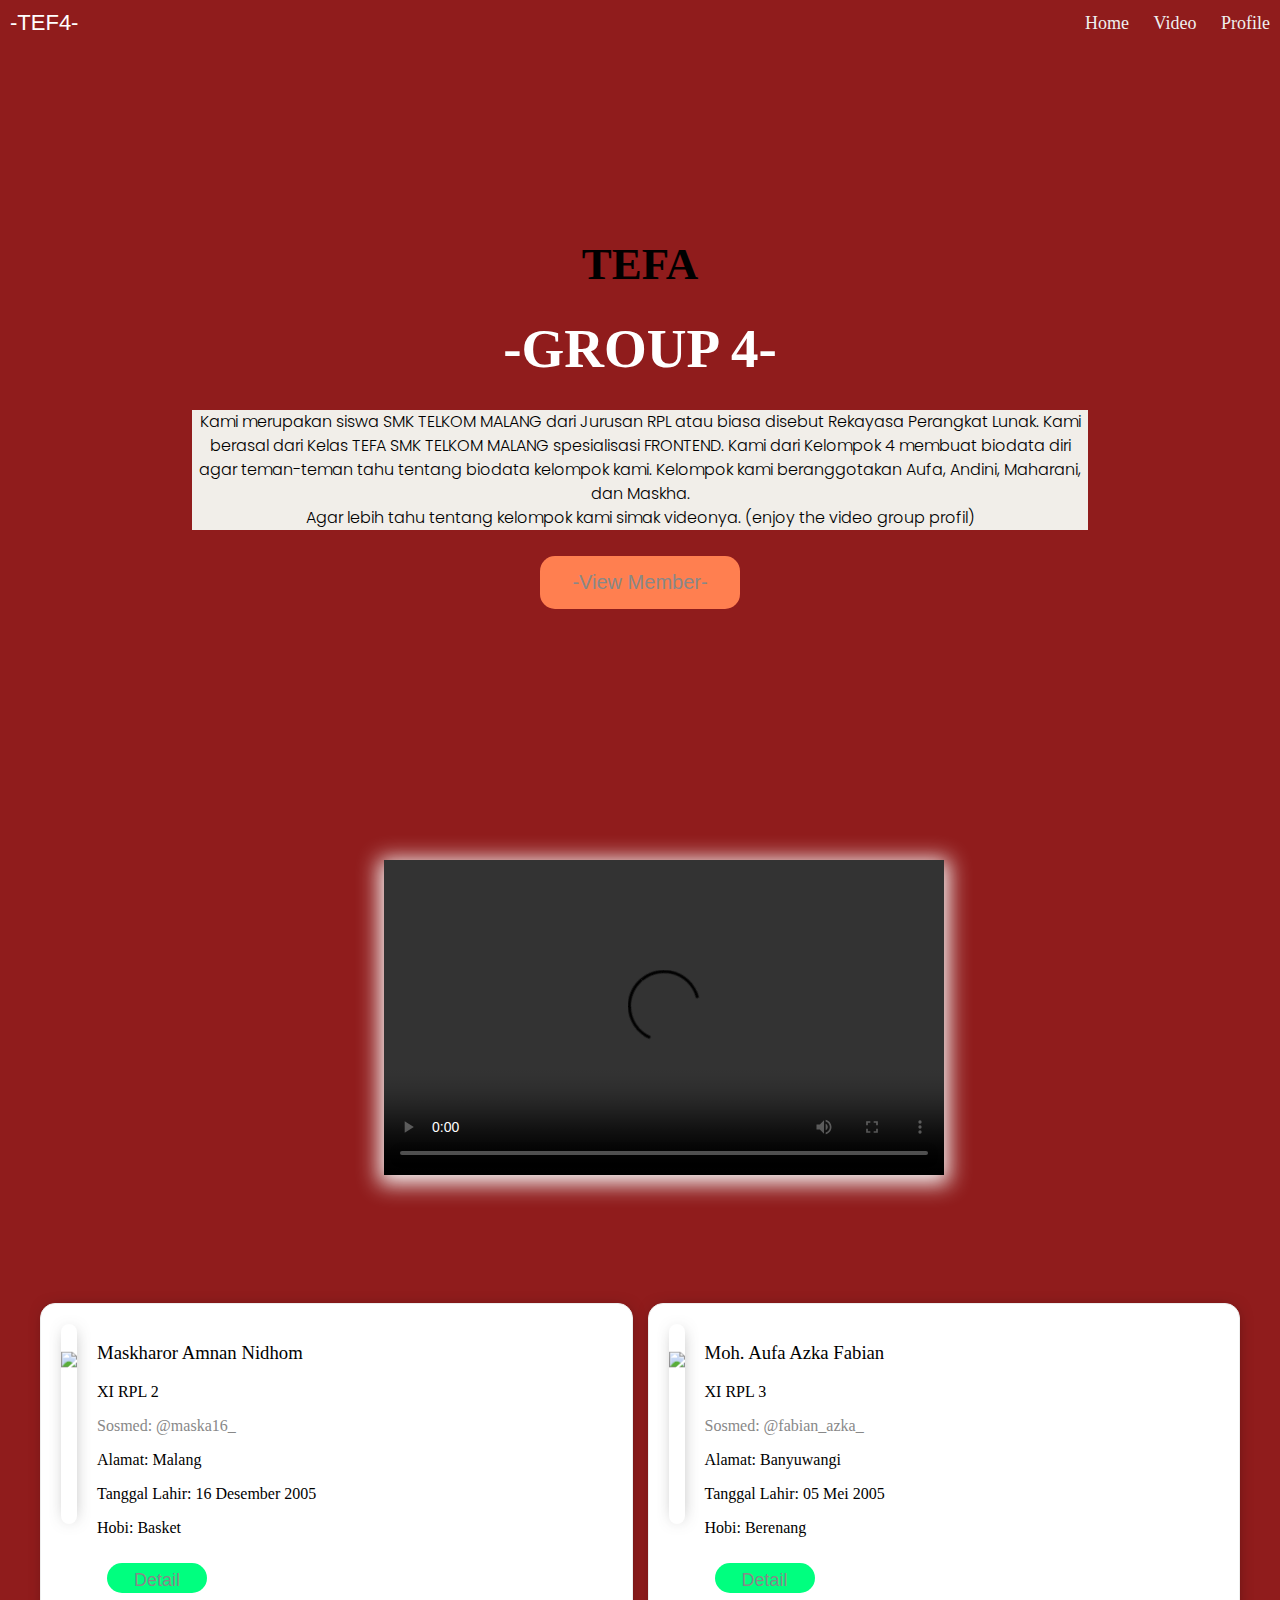
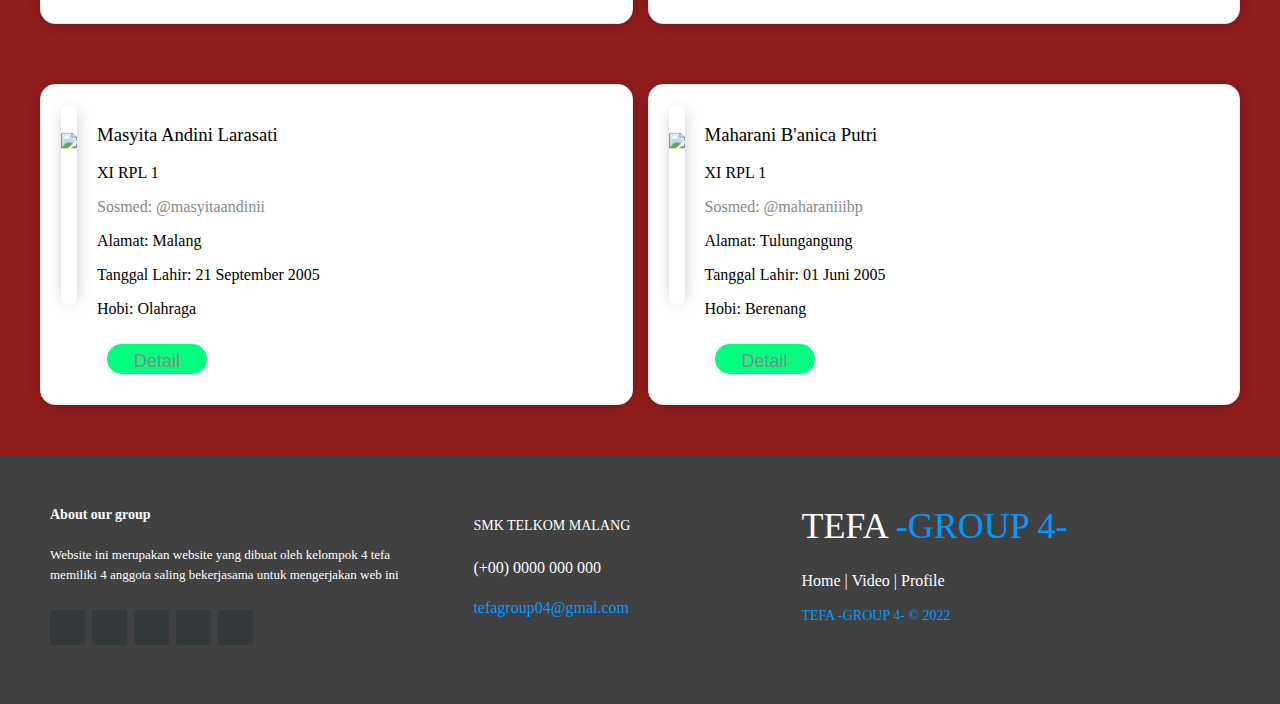
==== index.html @ 48ae0765 "update carousell and maps" ====
<!DOCTYPE html>
<html lang="en">

<head>
    <meta charset="UTF-8">
    <meta http-equiv="X-UA-Compatible" content="IE=edge">
    <meta name="viewport" content="width=device-width, initial-scale=1.0">
    <title>TEFA PROFIL G4</title>

    
    <!-- connect with style.css -->
    <link rel="stylesheet" href="style.css">
    <link rel="stylesheet"href="https://fonts.googleapis.com/css2?family=Material+Symbols+Outlined:opsz,wght,FILL,GRAD@20..48,100..700,0..1,-50..200" />
</head>

<body>
    <!-- Navbar -->
    <div class="nav">
        <input type="checkbox" id="nav-check">
        <div class="nav-header">
          <div class="nav-title">
            -TEF4-
          </div>
        </div>
        <div class="nav-btn">
          <label for="nav-check">
            <span></span>
            <span></span>
            <span></span>
          </label>
        </div>
        
        <div class="nav-links">
          <a href="#sec_home"> Home</a> 
          <a href="#sec_video"> Video</a> 
          <a href="#sec_profile"> Profile</a> 
        </div>
      </div>
      <!-- end of navbar -->
    <!-- bagian header -->
    <section id="sec_home">
      <div id="header">
          <div id="title">
              <h2>TEFA</h2>
              <h1>-GROUP 4-</h1>
              <p>
                Kami merupakan siswa SMK TELKOM MALANG dari Jurusan RPL atau biasa disebut Rekayasa Perangkat Lunak. Kami berasal dari Kelas TEFA SMK TELKOM MALANG spesialisasi FRONTEND. Kami dari Kelompok 4 membuat biodata diri agar teman-teman tahu tentang biodata kelompok kami. Kelompok kami beranggotakan Aufa, Andini, Maharani, dan Maskha.
                <br>
                Agar lebih tahu tentang kelompok kami simak videonya.
                (enjoy the video group profil)
              </p>

              <button>
                  <a href="#sec_profile">-View Member-</a> 
              </button>
          </div>
    <br>
      </div>
    </section>

    
    <!-- Video -->
    <section id="sec_video">
      <div  class="video_fix">
        <video controls>
            <source src="/Asset/Tefa4.mp4" type="video/mp4">
        </video>
      </div>
    </section>

      
    <!-- End of video -->
    <section id="sec_profile">
      <div class="flex-container space-between">
        <div class="col card">
          <div class="img-placeholder">
            <img src="/Asset/Maska.jpg">
          </div>
          <div>
            <h3>Maskharor Amnan Nidhom</h3>
            <p><i class="fa-solid fa-user"></i> XI RPL 2</p>
            <p><i class="fa-solid fa-paper-plane"></i> <a href=" https://www.instagram.com/maska16_/">Sosmed: @maska16_ </a></p>
            <p><i class="fa-solid fa-location-dot"></i>Alamat: Malang</p>
            <p><i class="fa-solid fa-location-dot"></i>Tanggal Lahir: 16 Desember 2005</p>
            <p><i class="fa-solid fa-location-dot"></i>Hobi: Basket</p>
            <button>
              <a href="detail_maska.html">Detail</a>
            </button>
          </div>
        </div>
    
        <div class="col card">
          <div class="img-placeholder">
            <img src="/Asset/Aufa.jpg">
          </div>
          <div>
            <h3>Moh. Aufa Azka Fabian</h3>
            <p><i class="fa-solid fa-user"></i> XI RPL 3</p>
            <p><i class="fa-solid fa-paper-plane"></i> <a href="https://www.instagram.com/fabian_azka_/">Sosmed: @fabian_azka_</a></p>
            <p><i class="fa-solid fa-location-dot"></i>Alamat: Banyuwangi</p>
            <p><i class="fa-solid fa-location-dot"></i>Tanggal Lahir: 05 Mei 2005</p>
            <p><i class="fa-solid fa-location-dot"></i>Hobi: Berenang</p>
            <button>
              <a href="detail_aufa.html">Detail</a>
            </button>
          </div>
        </div>
        
      </div>

      <div class="flex-container space-between">
        <div class="col card">
          <div class="img-placeholder">
            <img src="/Asset/Andini.JPG">
          </div>
          <div>
            <h3>Masyita Andini Larasati</h3>
            <p><i class="fa-solid fa-user"></i> XI RPL 1</p>
            <p><i class="fa-solid fa-paper-plane"></i> <a href="https://www.instagram.com/masyitaandinii/">Sosmed: @masyitaandinii</a></p>
            <p><i class="fa-solid fa-location-dot"></i>Alamat: Malang</p>
            <p><i class="fa-solid fa-location-dot"></i>Tanggal Lahir: 21 September 2005</p>
            <p><i class="fa-solid fa-location-dot"></i>Hobi: Olahraga</p>
            <button>
              <a href="detail_andini.html">Detail</a>
            </button>
          </div>
        </div>
        <div class="col card">
          <div class="img-placeholder">
            <img src="/Asset/Rani.JPG">
          </div>
          <div>
            <h3>Maharani B'anica Putri</h3>
            <p><i class="fa-solid fa-user"></i> XI RPL 1</p>
            <p><i class="fa-solid fa-paper-plane"></i> <a href="https://www.instagram.com/maharaniiibp/">Sosmed: @maharaniiibp</a></p>
            <p><i class="fa-solid fa-location-dot"></i>Alamat: Tulungangung</p>
            <p><i class="fa-solid fa-location-dot"></i>Tanggal Lahir: 01 Juni 2005</p>
            <p><i class="fa-solid fa-location-dot"></i>Hobi: Berenang</p>
            <button>
              <a href="detail_rani.html">Detail</a>
            </button>
          </div>
        </div>
        
      </div>
    </section>
    <!-- footer -->
    <footer class="footer">
      <div class="footer-left col-md-4 col-sm-6">
        <p class="about">
          <span> About our group</span> Website ini merupakan website yang dibuat oleh kelompok 4 tefa memiliki 4 anggota saling bekerjasama untuk mengerjakan web ini

        </p>
        <div class="icons">
          <a href="#"><i class="fa fa-facebook"></i></a>
          <a href="#"><i class="fa fa-twitter"></i></a>
          <a href="#"><i class="fa fa-linkedin"></i></a>
          <a href="#"><i class="fa fa-google-plus"></i></a>
          <a href="#"><i class="fa fa-instagram"></i></a>
        </div>
      </div>
      <div class="footer-center col-md-4 col-sm-6">
        <div>
          <i class="fa fa-map-marker"></i>
          <p><span> SMK TELKOM MALANG</span></p>
        </div>
        <div>
          <i class="fa fa-phone"></i>
          <p> (+00) 0000 000 000</p>
        </div>
        <div>
          <i class="fa fa-envelope"></i>
          <p><a href="#"> tefagroup04@gmal.com</a></p>
        </div>
      </div>
      <div class="footer-right col-md-4 col-sm-6">
        <h2> TEFA<span> -GROUP 4-</span></h2>
        <p class="menu">
          <a href="#sec_home"> Home</a> |
          <a href="#sec_video"> Video</a> |
          <a href="#sec_profile"> Profile</a> 
          
        </p>
        <p class="name"> TEFA -GROUP 4- &copy; 2022</p>
      </div>
    </footer>
    <!-- End of footer -->




</body>

</html>
---- style.css ----
@import url('https://fonts.googleapis.com/css2?family=Oswald&family=Poppins:wght@200;300;400;600&display=swap');

* {
    box-sizing: border-box;
}
html{
  scroll-behavior: smooth;
}
body{
  margin: 0px;
  font-family: '@Tahoma';
  background-color: #901C1C;
}
  
/* Navbar */
.nav {
  height: 50px;
  width: 100%;
  background-color: #901C1C;
  position: relative;
}
.nav-title{
  text-transform: uppercase;
  font-family: 'Rubik Mono One', sans-serif;
}
.nav > .nav-header {
  display: inline;
}

.nav > .nav-header > .nav-title {
  display: inline-block;
  font-size: 22px;
  color: #fff;
  
  padding: 10px 10px 10px 10px;
}

.nav > .nav-btn {
  display: none;
}

.nav > .nav-links {
  display: inline;
  float: right;
  font-size: 18px;
}

.nav > .nav-links > a {
  display: inline-block;
  padding: 13px 10px 13px 10px;
  text-decoration: none;
  color: #efefef;
}

.nav > .nav-links > a:hover {
  background-color: rgba(0, 0, 0, 0.3);
}

.nav > #nav-check {
  display: none;
}
/* End of Navbar */

/* Home */
#header {
  margin-top: 0px;
  width: 100%;
  height: 80vh;
  background-image: url("/Asset/Bacground\ Home.png");
  background-size: 100%;
  display: flex;
  justify-content: center;
  align-items: center;
}
#header img{
max-width:  100%;
max-height: 100%;

}
.video_fix video{
  margin-top: 7%;
  margin-bottom: 5%;
  width:  560px;
  height: 315px;
  margin-left: 30%;
  border: 3px solid var(--white);
  box-shadow: 0px 4px 20px 5px whitesmoke;
}

#title {
    width: 70%;
    text-align: center;
}

#title>h2 {
    font-size: 45px;
    text-transform: uppercase;
    font-family: 'Tahoma';
}

#title>h1 {
    font-size: 55px;
    text-transform: uppercase;
    font-family: 'Tahoma';
    color: white;
    margin: -10px;

    margin-bottom: 30px;
    text-align: center;
}

#title>p {
    font-size: 16px;
    font-family: 'poppins';
    line-height: 1.5;
    background-color: #F1EEE9;
    box-decoration-break:clone;
    box-shadow: -10px px 0 7px #F1EEE9, 10px 0px 0 7px #F1EEE9, 0 0 0 7px #F1EEE9;
}

#title>button {
    margin-top: 10px;
    background-color: coral;
    color: white;
    padding: 15px;
    border: none;
    margin: 10px;
    border-radius: 15px;
    width: 200px;
    font-size: 20px;
}
/* End Of Home */

/* Profil */
.flex-container {
  display: flex;
  column-gap: 15px;
  max-width: 1200px;
  width: 100%;
  margin: 0 auto;
  margin-top: 60px;
}
.space-between {
  justify-content: space-between;
}
.col {
  width: 50%;
}
.card {
  border: 1px solid #eee;
  border-radius: 15px;
  padding: 20px;
  background-color: #fff;
  display: flex;
  column-gap: 20px;
  box-shadow: 1px 1px 16px -6px rgba(0, 0, 0, 0.5);
  -webkit-box-shadow: 1px 1px 16px -6px rgba(0, 0, 0, 0.5);
  -moz-box-shadow: 1px 1px 16px -6px rgba(0, 0, 0, 0.5);
}
.card img {
  max-width: 250px;
  transform: translateY(-15%);
}
.img-placeholder {
  position: relative;
  max-height: 200px;
  overflow: hidden;
  border-radius: 15px;
  box-shadow: 1px 1px 16px -6px rgba(0, 0, 0, 0.75);
  -webkit-box-shadow: 1px 1px 16px -6px rgba(0, 0, 0, 0.75);
  -moz-box-shadow: 1px 1px 16px -6px rgba(0, 0, 0, 0.75);
}
.img-placeholder img{
  margin-top: 30px;
}
h3 {
  font-weight: 400;
}
p {
  font-weight: 300;
}
a {
  color: #888;
  text-decoration: none;
}
a:hover {
  color: inherit;
}
.flex-container button {
  background-color: springgreen;
  color: white;
  padding: 7px;
  border: none;
  margin: 10px;
  border-radius: 15px;
  width: 100px;
  height: 30px;
  font-size: 18px;
}
/* End of profil */

/* footer */
.footer {
  background-color: #414141;
  width: 100%;
  text-align: left;
  font-family: tahoma;
  font-weight: bold;
  font-size: 16px;
  padding: 50px;
  margin-top: 50px;
}

.footer .footer-left,
.footer .footer-center,
.footer .footer-right {
  display: inline-block;
  vertical-align: top;
}


/* footer left*/
.footer .footer-left {
  width: 33%;
  padding-right: 15px;
}

.footer .about {
  line-height: 20px;
  color: #ffffff;
  font-size: 13px;
  font-weight: normal;
  margin: 0;
}

.footer .about span {
  display: block;
  color: #ffffff;
  font-size: 14px;
  font-weight: bold;
  margin-bottom: 20px;
}

.footer .icons {
  margin-top: 25px;
}

.footer .icons a {
  display: inline-block;
  width: 35px;
  height: 35px;
  cursor: pointer;
  background-color: #33383b;
  border-radius: 2px;
  font-size: 20px;
  color: #ffffff;
  text-align: center;
  line-height: 35px;
  margin-right: 3px;
  margin-bottom: 5px;
}


/* footer center*/
.footer .footer-center {
  width: 30%;
}

.footer .footer-center i {
  background-color: #33383b;
  color: #ffffff;
  font-size: 25px;
  width: 38px;
  height: 38px;
  border-radius: 50%;
  text-align: center;
  line-height: 42px;
  margin: 10px 15px;
  vertical-align: middle;
}

.footer .footer-center i.fa-envelope {
  font-size: 17px;
  line-height: 38px;
}

.footer .footer-center p {
  display: inline-block;
  color: #ffffff;
  vertical-align: middle;
  margin: 0;
}

.footer .footer-center p span {
  display: block;
  font-weight: normal;
  font-size: 14px;
  line-height: 2;
}

.footer .footer-center p a {
  color: #0099ff;
  text-decoration: none;
}


/* footer right*/
.footer .footer-right {
  width: 35%;
}

.footer h2 {
  color: #ffffff;
  font-size: 36px;
  font-weight: normal;
  margin: 0;
}

.footer h2 span {
  color: #0099ff;
}

.footer .menu {
  color: #ffffff;
  margin: 20px 0 12px;
  padding: 0;
}

.footer .menu a {
  display: inline-block;
  line-height: 1.8;
  text-decoration: none;
  color: inherit;
}

.footer .menu a:hover {
  color: #0099ff;
}

.footer .name {
  color: #0099ff;
  font-size: 14px;
  font-weight: normal;
  margin: 0;
}
/* End of Footer */

/* Responsif footer mobile (Iphone SE) */
@media (max-width: 667px) {
  .footer {
    font-size: 14px;
  }
  .footer .footer-left,
  .footer .footer-center,
  .footer .footer-right {
    display: block;
    width: 100%;
    margin-bottom: 40px;
    text-align: center;
  }
  .footer .footer-center i {
    margin-left: 0;
  }
}
/* end of Responsif Footer Mobile (Iphone SE) */

/* Responsif footer Tab (Ipad Air) */
@media (max-width: 1180px) {
  .footer {
    font-size: 14px;
  }
  .footer .footer-left,
  .footer .footer-center,
  .footer .footer-right {
    display: block;
    width: 100%;
    margin-bottom: 40px;
    text-align: center;
  }
  .footer .footer-center i {
    margin-left: 0;
  }
}
/* end of Responsif Footer Ta (Ipad Air) */

/* =============================Responsive Tab(Tab Air)============================= */
@media (max-width:1180px) {      
  /* Navbar responsif*/
    .nav > .nav-btn {
      display: inline-block;
      position: absolute;
      right: 0px;
      top: 0px;
    }
    .nav > .nav-btn > label {
      display: inline-block;
      width: 50px;
      height: 50px;
      padding: 13px;
    }
    .nav > .nav-btn > label:hover,.nav  #nav-check:checked ~ .nav-btn > label {
      background-color: rgba(0, 0, 0, 0.3);
    }
    .nav > .nav-btn > label > span {
      display: block;
      width: 25px;
      height: 10px;
      border-top: 2px solid #eee;
    }
    .nav > .nav-links {
      position: absolute;
      display: block;
      width: 100%;
      background-color: #333;
      height: 0px;
      transition: all 0.3s ease-in;
      overflow-y: hidden;
      top: 50px;
      left: 0px;
    }
    .nav > .nav-links > a {
      display: block;
      width: 100%;
    }
    .nav > #nav-check:not(:checked) ~ .nav-links {
      height: 0px;
    }
    .nav > #nav-check:checked ~ .nav-links {
      height: calc(30vh - 50px);
      overflow-y: auto;
    }
  /* End of Navbar responsif*/

  /* Home Responsif */
    #header {
      margin-top: 0px;
      width: 100%;
      height: 28vh;
      background-image: url("/Asset/Bacground\ Home.png");
      background-size: 100%;
      display: flex;
      justify-content: center;
      align-items: center;
    }
    #header img{
      max-width:  50%;
      max-height: 50%;
    }

    .video_fix video{
      width:  560px;
      height: 314px;
      margin-top: 10%;
      margin-bottom: 15%;
      margin-left: 15%;
      border: 3px solid var(--white);
      box-shadow: 0px 4px 20px 5px whitesmoke;
    }

    #title {
      width: 90%;
      text-align: center;
     
    }

    #title>h2 {
      margin-top: 70px;
      font-size: 30px;
      text-transform: uppercase;
      font-family: 'Tahoma';
      line-height: 0;
    }

    #title>h1 {
      font-size: 36px;
      text-transform: uppercase;
      font-family: 'Tahoma';
      color: white;
      margin: 0px auto;
      text-align: center;
    }

    #title>p {
      font-size: 12px;
      font-family: 'poppins';
      background-color: #F1EEE9;
      box-decoration-break:clone;
      box-shadow: -10px 0px  px #F1EEE9, 10px 0px 0 7px #F1EEE9, 0 0 0 7px #F1EEE9;
    }

    #title>button {
      margin-top: 10px;
      background-color: coral;
      color: white;
      padding: 5px;
      border: none;
      margin: 10px;
      border-radius: 5px;
      width: 150px;
      font-size: 14px;
    }
  /* End of Home responsif*/
  
  /* Profil Responsif */
    .flex-container {
      display: flex;
      column-gap: 15px;
      max-width: 500px;
      width: 100%;
      margin: 0px auto;
      margin-top: 10px;
      margin-left: 65px;
    }
    .space-between {
      justify-content: space-between;
    }
    .col {
      width: 90%;
    }
    .card {
      border: 1px solid #eee;
      border-radius: 15px;
      padding: 20px;
      background-color: #fff;
      display: block;
      column-gap: 20px;
      margin-top: 20px;
      box-shadow: 1px 1px 16px -6px rgba(0, 0, 0, 0.5);
      -webkit-box-shadow: 1px 1px 16px -6px rgba(0, 0, 0, 0.5);
      -moz-box-shadow: 1px 1px 16px -6px rgba(0, 0, 0, 0.5);
    }
    .card img {
      max-width: 295px;
      transform: translateY(-10%);
    }
    .img-placeholder {
      position: relative;
      max-height: 250px;
      overflow: hidden;
      border-radius: 15px;
      box-shadow: 1px 1px 16px -6px rgba(0, 0, 0, 0.75);
      -webkit-box-shadow: 1px 1px 16px -6px rgba(0, 0, 0, 0.75);
      -moz-box-shadow: 1px 1px 16px -6px rgba(0, 0, 0, 0.75);
    }
    .img-placeholder img{
      margin-top: 30px;
    }
    h3 {
      margin-top: 15px;
      font-weight: 400;
    }
    p {
      font-weight: 300;
    }
    a {
      color: #888;
      text-decoration: none;
    }
    a:hover {
      color: inherit;
    }
  /* End of Profil responsif*/  
}
/* ============================= End of Responsive Tab(iPad Air)============================= */
  


/* =============================Responsive Mobile(Iphone SE)============================= */
@media (max-width:667px) {      
  /* Navbar responsif*/
    .nav > .nav-btn {
      display: inline-block;
      position: absolute;
      right: 0px;
      top: 0px;
    }
    .nav > .nav-btn > label {
      display: inline-block;
      width: 50px;
      height: 50px;
      padding: 13px;
    }
    .nav > .nav-btn > label:hover,.nav  #nav-check:checked ~ .nav-btn > label {
      background-color: rgba(0, 0, 0, 0.3);
    }
    .nav > .nav-btn > label > span {
      display: block;
      width: 25px;
      height: 10px;
      border-top: 2px solid #eee;
    }
    .nav > .nav-links {
      position: absolute;
      display: block;
      width: 100%;
      background-color: #333;
      height: 0px;
      transition: all 0.3s ease-in;
      overflow-y: hidden;
      top: 50px;
      left: 0px;
    }
    .nav > .nav-links > a {
      display: block;
      width: 100%;
    }
    .nav > #nav-check:not(:checked) ~ .nav-links {
      height: 0px;
    }
    .nav > #nav-check:checked ~ .nav-links {
      height: calc(30vh - 50px);
      overflow-y: auto;
    }
  /* End of Navbar responsif*/

  /* Home Responsif */
    #header {
      margin-top: 0px;
      width: 100%;
      /* untuk mengatur lebar */
      height: 23vh;
      /* vh adalah satuan viewport height */
      background-image: url("/Asset/Bacground\ Home.png");
      background-size: 100%;
      /* utk centering content */
      display: flex;
      /* flex: flexible */
      justify-content: center;
      /* justify content: utk center konten secara horizontal */
      align-items: center;
      /* align items: utk center konten secara vertikal */
    }
    #header img{
      max-width:  50%;
      max-height: 50%;
    }

    .video_fix video{
      width:  280px;
      height: 157px;
      margin-top: 15%;
      margin-bottom: 15%;
      margin-left: 12%;
      border: 3px solid var(--white);
      box-shadow: 0px 4px 20px 5px whitesmoke;
    }

    #title {
      width: 90%;
      text-align: center;
      margin-bottom: 30px;
      /* text-align: perataan teks */
    }

    #title>h2 {
      font-size: 16px;
      text-transform: uppercase;
      font-family: 'Tahoma';
    }

    #title>h1 {
      font-size: 20px;
      text-transform: uppercase;
      font-family: 'Tahoma';
      color: white;
      line-height: 1.5;
      margin: auto;
      text-align: center;
    }

    #title>p {
      font-size: 5px;
      font-family: 'poppins';
      background-color: #F1EEE9;
      box-decoration-break:clone;
      box-shadow: -10px px 0 7px #F1EEE9, 10px 0px 0 7px #F1EEE9, 0 0 0 7px #F1EEE9;
    }

    #title>button {
      margin-top: 10px;
      background-color: coral;
      color: white;
      padding: 5px;
      border: none;
      margin: 10px;
      border-radius: 5px;
      width: 80px;
      font-size: 7px;
    }
  /* End of Home responsif*/
  
  /* Profil Responsif */
    .flex-container {
      display: block;
      column-gap: 15px;
      max-width: 500px;
      width: 100%;
      margin: 0px auto;
      margin-top: 20px;
      margin-left: 18px;
    }
    .space-between {
      justify-content: space-between;
    }
    .col {
      width: 90%;
    }
    .card {
      border: 1px solid #eee;
      border-radius: 15px;
      padding: 20px;
      background-color: #fff;
      display: block;
      column-gap: 20px;
      margin-top: 20px;
      box-shadow: 1px 1px 16px -6px rgba(0, 0, 0, 0.5);
      -webkit-box-shadow: 1px 1px 16px -6px rgba(0, 0, 0, 0.5);
      -moz-box-shadow: 1px 1px 16px -6px rgba(0, 0, 0, 0.5);
    }
    .card img {
      max-width: 295px;
      transform: translateY(-10%);
    }
    .img-placeholder {
      position: relative;
      max-height: 250px;
      overflow: hidden;
      border-radius: 15px;
      box-shadow: 1px 1px 16px -6px rgba(0, 0, 0, 0.75);
      -webkit-box-shadow: 1px 1px 16px -6px rgba(0, 0, 0, 0.75);
      -moz-box-shadow: 1px 1px 16px -6px rgba(0, 0, 0, 0.75);
    }
    .img-placeholder img{
      margin-top: 30px;
    }
    h3 {
      margin-top: 15px;
      font-weight: 400;
    }
    p {
      font-weight: 300;
    }
    a {
      color: #888;
      text-decoration: none;
    }
    a:hover {
      color: inherit;
    }
  /* End of Profil responsif*/  
}
/* ============================= End of Responsive Mobile(Iphone SE)============================= */
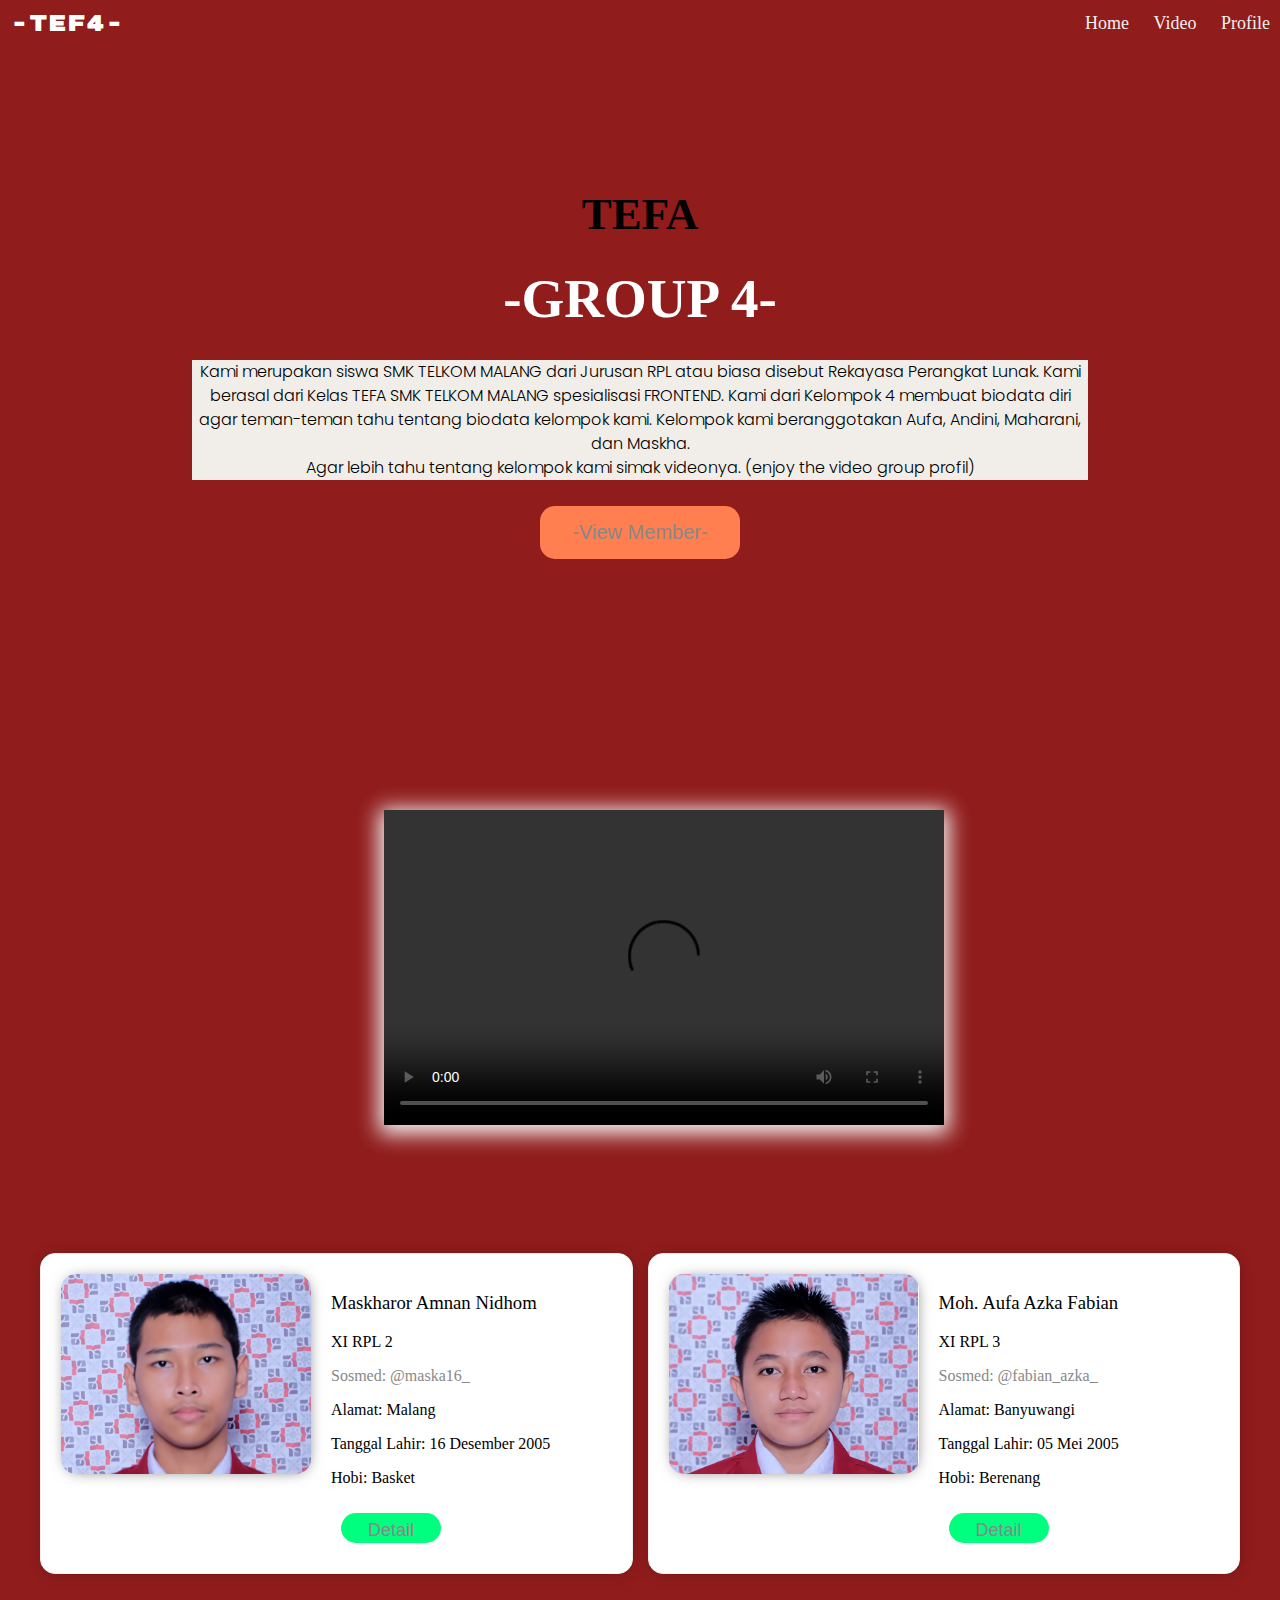
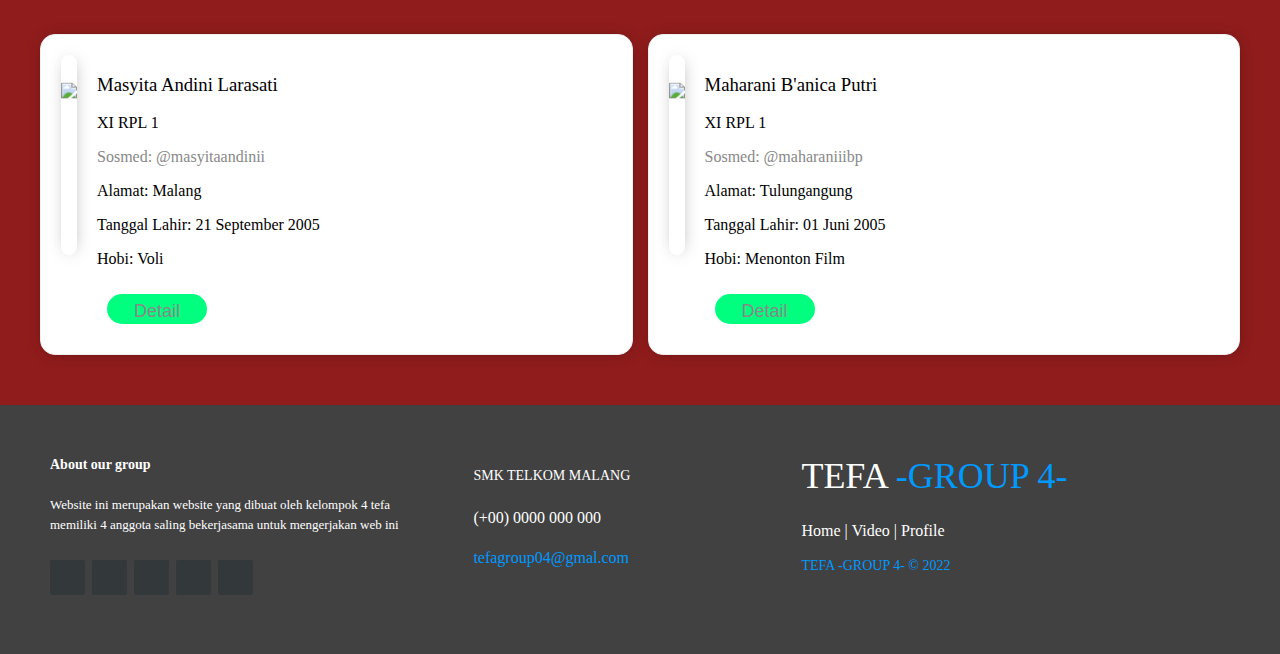
==== commit fce488c7: "update card biodata and maps" ====
--- a/index.html
+++ b/index.html
@@ -84,7 +84,7 @@
             <p><i class="fa-solid fa-location-dot"></i>Tanggal Lahir: 16 Desember 2005</p>
             <p><i class="fa-solid fa-location-dot"></i>Hobi: Basket</p>
             <button>
-              <a href="detail_maska.html">Detail</a>
+              <a href="detail_maskharor.html">Detail</a>
             </button>
           </div>
         </div>
@@ -119,7 +119,7 @@
             <p><i class="fa-solid fa-paper-plane"></i> <a href="https://www.instagram.com/masyitaandinii/">Sosmed: @masyitaandinii</a></p>
             <p><i class="fa-solid fa-location-dot"></i>Alamat: Malang</p>
             <p><i class="fa-solid fa-location-dot"></i>Tanggal Lahir: 21 September 2005</p>
-            <p><i class="fa-solid fa-location-dot"></i>Hobi: Olahraga</p>
+            <p><i class="fa-solid fa-location-dot"></i>Hobi: Voli</p>
             <button>
               <a href="detail_andini.html">Detail</a>
             </button>
@@ -135,7 +135,7 @@
             <p><i class="fa-solid fa-paper-plane"></i> <a href="https://www.instagram.com/maharaniiibp/">Sosmed: @maharaniiibp</a></p>
             <p><i class="fa-solid fa-location-dot"></i>Alamat: Tulungangung</p>
             <p><i class="fa-solid fa-location-dot"></i>Tanggal Lahir: 01 Juni 2005</p>
-            <p><i class="fa-solid fa-location-dot"></i>Hobi: Berenang</p>
+            <p><i class="fa-solid fa-location-dot"></i>Hobi: Menonton Film</p>
             <button>
               <a href="detail_rani.html">Detail</a>
             </button>
--- a/style.css
+++ b/style.css
@@ -1,4 +1,5 @@
 @import url('https://fonts.googleapis.com/css2?family=Oswald&family=Poppins:wght@200;300;400;600&display=swap');
+@import url('https://fonts.googleapis.com/css2?family=Rubik+Mono+One&display=swap');
 
 * {
     box-sizing: border-box;
@@ -17,7 +18,9 @@
   height: 50px;
   width: 100%;
   background-color: #901C1C;
-  position: relative;
+  position: fixed;
+  z-index: 3;
+
 }
 .nav-title{
   text-transform: uppercase;
@@ -529,6 +532,7 @@
       -webkit-box-shadow: 1px 1px 16px -6px rgba(0, 0, 0, 0.5);
       -moz-box-shadow: 1px 1px 16px -6px rgba(0, 0, 0, 0.5);
     }
+    
     .card img {
       max-width: 295px;
       transform: translateY(-10%);
